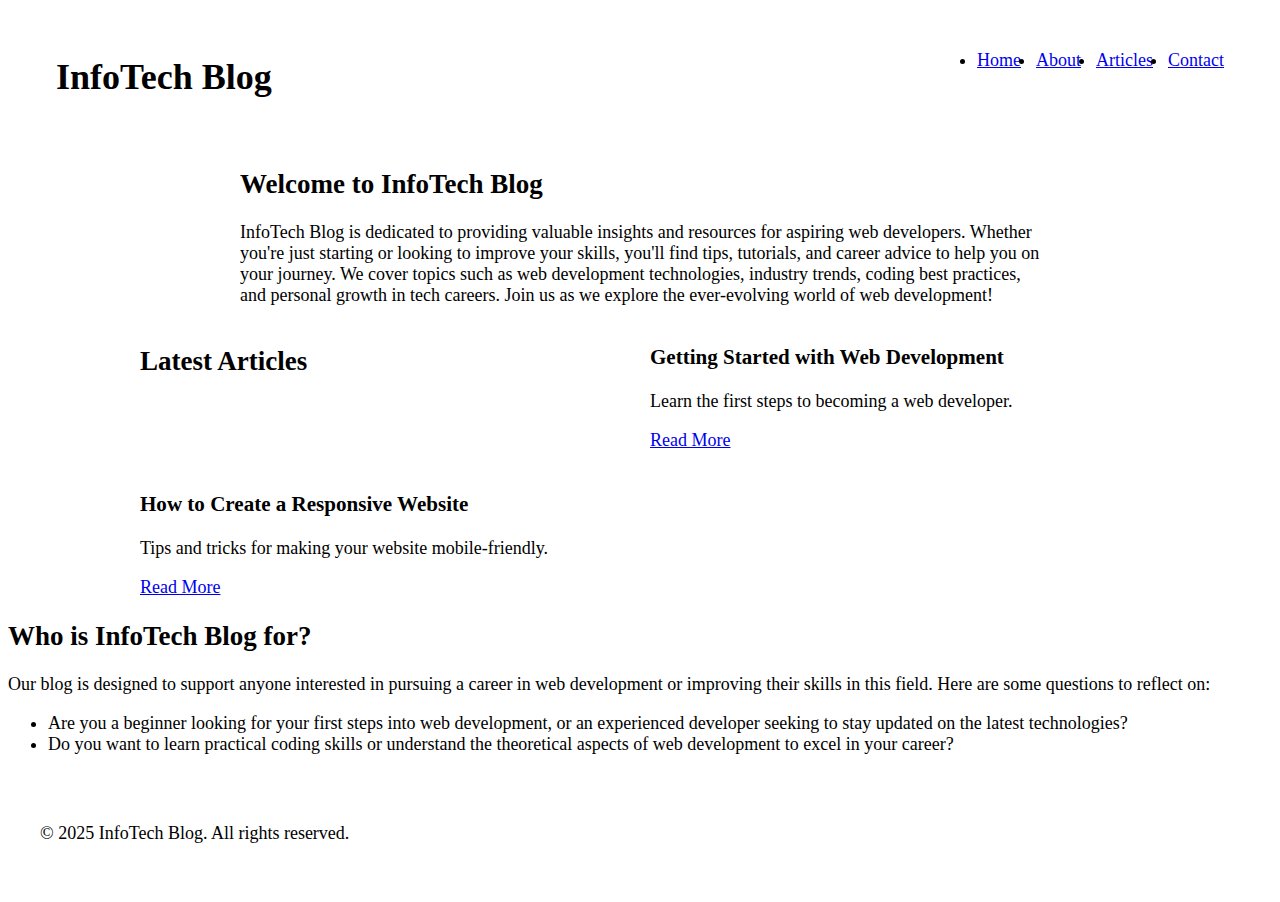
==== project/siteplan.html @ 1cbd0c8b "siteplan ini" ====
<!DOCTYPE html>
<html lang="en">
<head>
    <meta charset="UTF-8">
    <meta name="viewport" content="width=device-width, initial-scale=1.0">
    <title>InfoTech Blog</title>
    <link rel="stylesheet" href="styles/siteplan.css" media="(max-width: 768px)">
    <link rel="stylesheet" href="styles/siteplan-larger.css" media="(min-width: 1024px)">
</head>
<body>
    <header>
        <h1>InfoTech Blog</h1>
        <nav>
            <ul>
                <li><a href="siteplan.html">Home</a></li>
                <li><a href="about.html">About</a></li>
                <li><a href="articles.html">Articles</a></li>
                <li><a href="contact.html">Contact</a></li>
            </ul>
        </nav>
    </header>
    
    <main>
        <section class="intro">
            <h2>Welcome to InfoTech Blog</h2>
            <p>InfoTech Blog is dedicated to providing valuable insights and resources for aspiring web developers. Whether you're just starting or looking to improve your skills, you'll find tips, tutorials, and career advice to help you on your journey. We cover topics such as web development technologies, industry trends, coding best practices, and personal growth in tech careers. Join us as we explore the ever-evolving world of web development!</p>
        </section>

        <section class="latest-articles">
            <h2>Latest Articles</h2>
            <article>
                <h3>Getting Started with Web Development</h3>
                <p>Learn the first steps to becoming a web developer.</p>
                <a href="#">Read More</a>
            </article>
            <article>
                <h3>How to Create a Responsive Website</h3>
                <p>Tips and tricks for making your website mobile-friendly.</p>
                <a href="#">Read More</a>
            </article>
        </section>

        <section class="audience-reflection">
            <h2>Who is InfoTech Blog for?</h2>
            <p>Our blog is designed to support anyone interested in pursuing a career in web development or improving their skills in this field. Here are some questions to reflect on:</p>
            <ul>
                <li>Are you a beginner looking for your first steps into web development, or an experienced developer seeking to stay updated on the latest technologies?</li>
                <li>Do you want to learn practical coding skills or understand the theoretical aspects of web development to excel in your career?</li>
            </ul>
        </section>
    </main>

    <footer>
        <p>&copy; 2025 InfoTech Blog. All rights reserved.</p>
    </footer>
</body>
</html>
---- project/styles/siteplan.css ----
/* styles/siteplan.css (Mobile) */

body {
    font-family: 'Roboto', sans-serif;
    margin: 0;
    padding: 0;
    background-color: #FFFFFF;
    color: #333333;
}

header {
    background-color: #007BFF;
    color: white;
    padding: 1rem;
    text-align: center;
}

nav ul {
    list-style: none;
    padding: 0;
}

nav ul li {
    display: inline;
    margin: 0 10px;
}

nav a {
    color: white;
    text-decoration: none;
    font-weight: bold;
}

.intro {
    text-align: center;
    padding: 2rem;
}

.latest-articles {
    padding: 1rem;
}

article {
    border-bottom: 1px solid #ddd;
    padding: 1rem 0;
}

article a {
    color: #007BFF;
    text-decoration: none;
    font-weight: bold;
}

footer {
    text-align: center;
    padding: 1rem;
    background-color: #333333;
    color: white;
}
---- project/styles/siteplan-larger.css ----
/* styles/siteplan-larger.css (Desktop) */

@media (min-width: 1024px) {
    body {
        font-size: 18px;
    }

    header {
        display: flex;
        justify-content: space-between;
        padding: 1.5rem 3rem;
    }

    nav ul {
        display: flex;
        gap: 15px;
    }

    .intro {
        max-width: 800px;
        margin: 0 auto;
        text-align: left;
    }

    .latest-articles {
        display: grid;
        grid-template-columns: repeat(2, 1fr);
        gap: 20px;
        max-width: 1000px;
        margin: 0 auto;
    }

    footer {
        padding: 2rem;
    }
}
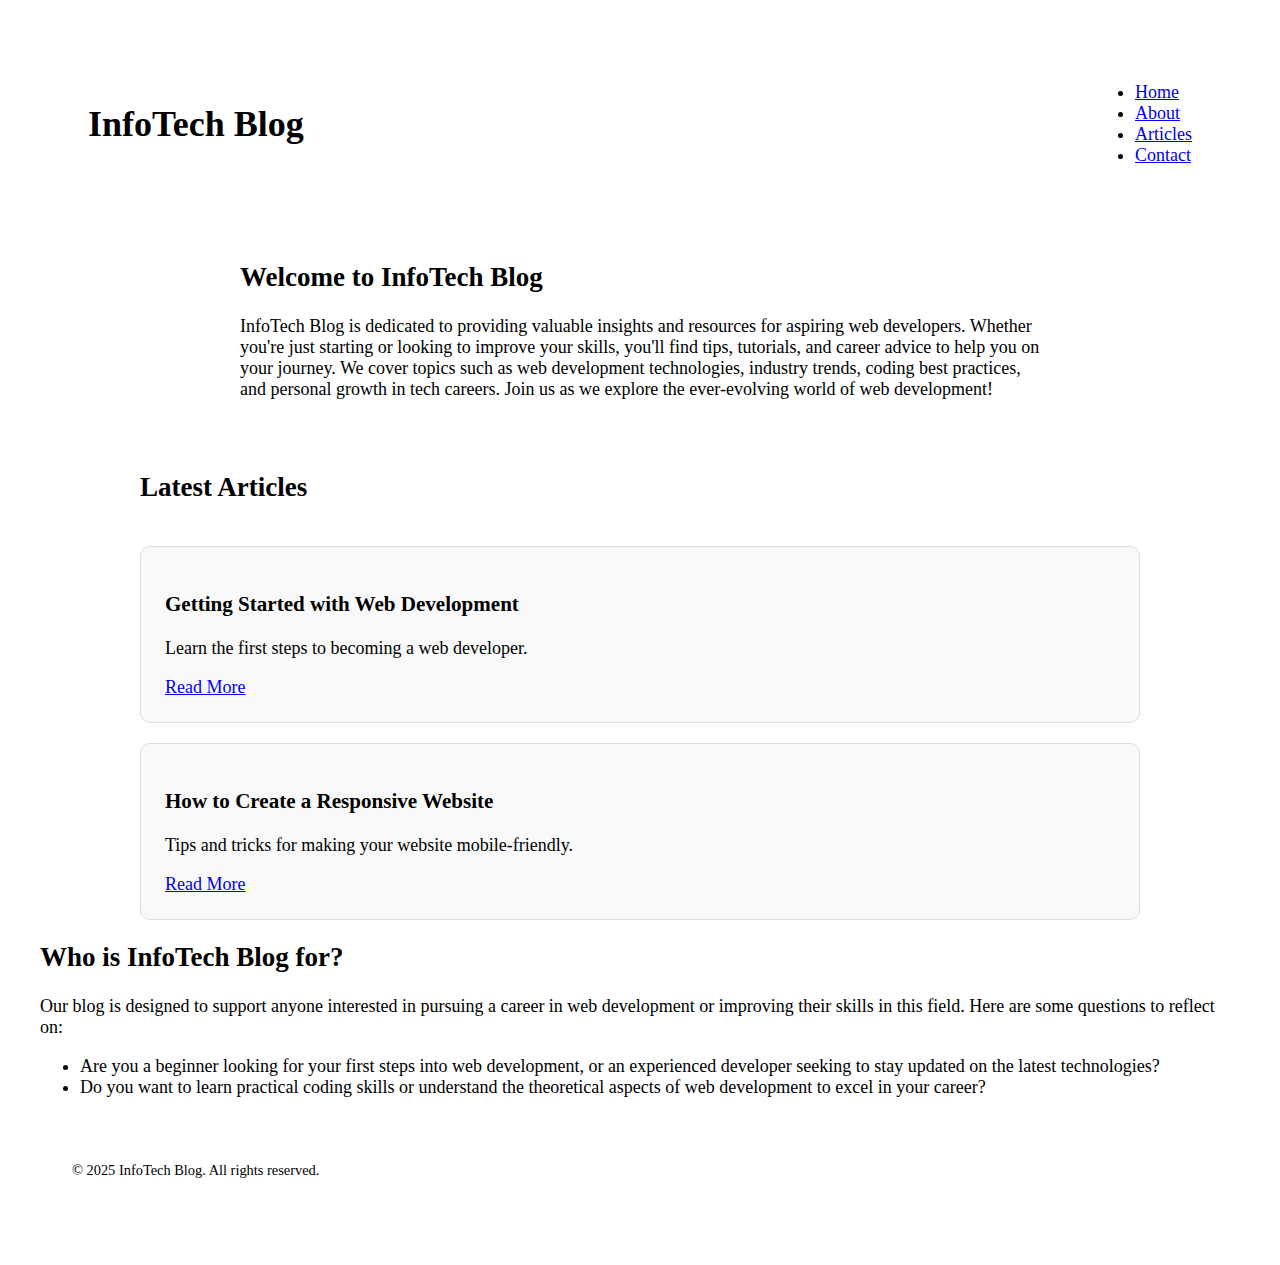
==== commit af97ab78: "site plan js" ====
--- a/project/siteplan.html
+++ b/project/siteplan.html
@@ -3,13 +3,17 @@
 <head>
     <meta charset="UTF-8">
     <meta name="viewport" content="width=device-width, initial-scale=1.0">
+    <meta name="description" content="Siteplan Activity">
     <title>InfoTech Blog</title>
+    <meta name="author" content="Guilherme Souza">
     <link rel="stylesheet" href="styles/siteplan.css" media="(max-width: 768px)">
     <link rel="stylesheet" href="styles/siteplan-larger.css" media="(min-width: 1024px)">
+    <script defer src="scripts/siteplan.js"></script>
 </head>
 <body>
     <header>
         <h1>InfoTech Blog</h1>
+        <button id="menu-toggle" class="hamburger">☰</button>
         <nav>
             <ul>
                 <li><a href="siteplan.html">Home</a></li>
--- a/project/styles/siteplan.css
+++ b/project/styles/siteplan.css
@@ -8,11 +8,21 @@
     color: #333333;
 }
 
+
 header {
     background-color: #007BFF;
     color: white;
     padding: 1rem;
     text-align: center;
+}
+
+.hamburger {
+    font-size: 2rem;
+    background: none;
+    border: none;
+    color: white;
+    cursor: pointer;
+    display: block;
 }
 
 nav ul {
@@ -31,6 +41,16 @@
     font-weight: bold;
 }
 
+.latest-articles {
+    padding: 1rem;
+    display: flex;
+    flex-direction: column;
+    gap: 1rem;
+    max-width: 600px;
+    margin: 0 auto;
+}
+
+
 .intro {
     text-align: center;
     padding: 2rem;
@@ -39,21 +59,3 @@
 .latest-articles {
     padding: 1rem;
 }
-
-article {
-    border-bottom: 1px solid #ddd;
-    padding: 1rem 0;
-}
-
-article a {
-    color: #007BFF;
-    text-decoration: none;
-    font-weight: bold;
-}
-
-footer {
-    text-align: center;
-    padding: 1rem;
-    background-color: #333333;
-    color: white;
-}
--- a/project/styles/siteplan-larger.css
+++ b/project/styles/siteplan-larger.css
@@ -3,34 +3,48 @@
 @media (min-width: 1024px) {
     body {
         font-size: 18px;
+        padding: 2rem;
     }
 
     header {
         display: flex;
         justify-content: space-between;
+        align-items: center;
         padding: 1.5rem 3rem;
     }
 
+    .hamburger {
+        display: none;
+    }
+
+
     nav ul {
-        display: flex;
-        gap: 15px;
+        gap: 20px;
     }
 
     .intro {
         max-width: 800px;
         margin: 0 auto;
         text-align: left;
+        padding: 2rem 0;
     }
 
     .latest-articles {
         display: grid;
-        grid-template-columns: repeat(2, 1fr);
         gap: 20px;
         max-width: 1000px;
         margin: 0 auto;
     }
 
+    article {
+        padding: 1.5rem;
+        border: 1px solid #ddd;
+        background-color: #f9f9f9;
+        border-radius: 10px;
+    }
+
     footer {
         padding: 2rem;
+        font-size: 0.9rem;
     }
 }
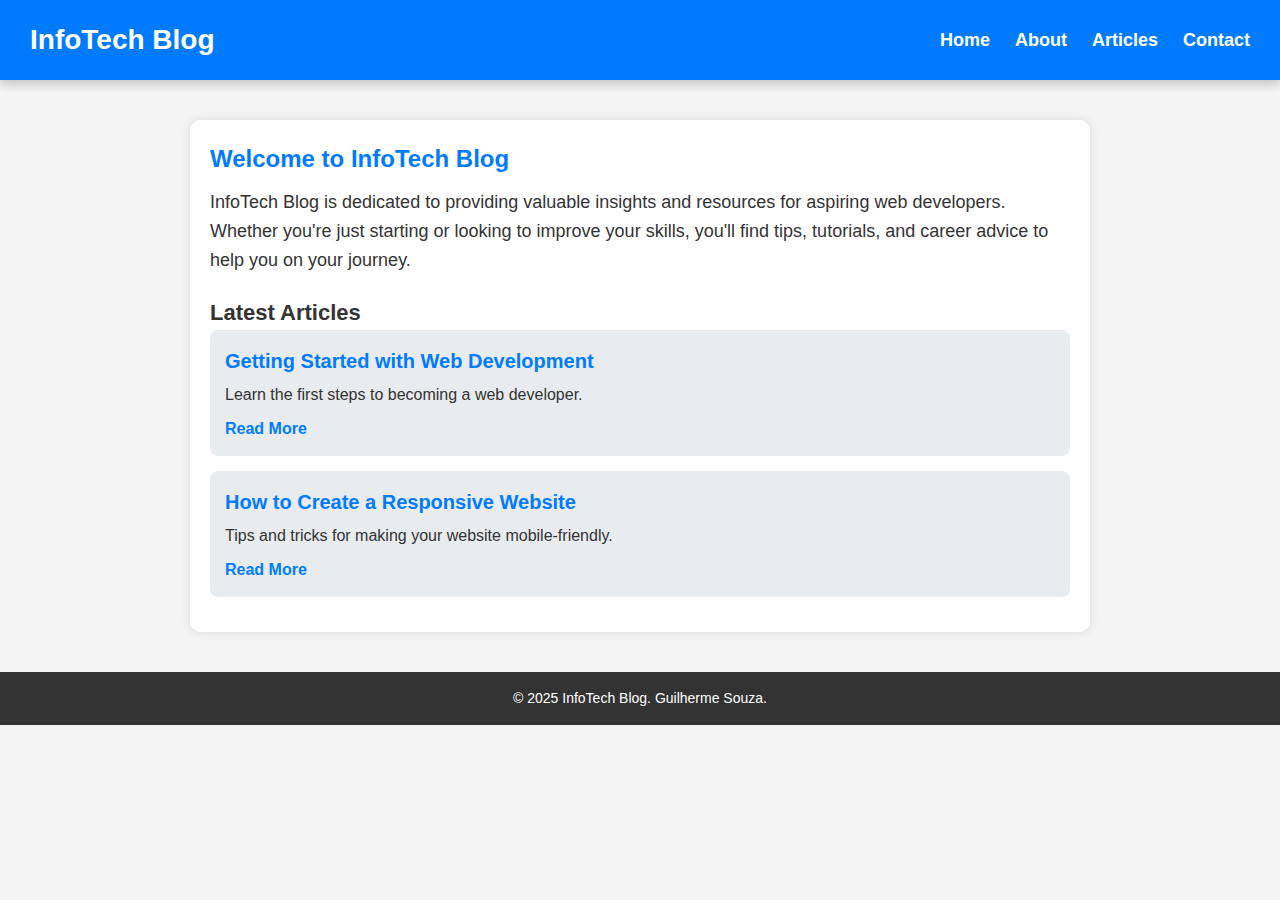
==== commit 359818c6: "fixing" ====
--- a/project/siteplan.html
+++ b/project/siteplan.html
@@ -6,8 +6,7 @@
     <meta name="description" content="Siteplan Activity">
     <title>InfoTech Blog</title>
     <meta name="author" content="Guilherme Souza">
-    <link rel="stylesheet" href="styles/siteplan.css" media="(max-width: 768px)">
-    <link rel="stylesheet" href="styles/siteplan-larger.css" media="(min-width: 1024px)">
+    <link rel="stylesheet" href="styles/siteplan.css">
     <script defer src="scripts/siteplan.js"></script>
 </head>
 <body>
@@ -23,11 +22,11 @@
             </ul>
         </nav>
     </header>
-    
+
     <main>
         <section class="intro">
             <h2>Welcome to InfoTech Blog</h2>
-            <p>InfoTech Blog is dedicated to providing valuable insights and resources for aspiring web developers. Whether you're just starting or looking to improve your skills, you'll find tips, tutorials, and career advice to help you on your journey. We cover topics such as web development technologies, industry trends, coding best practices, and personal growth in tech careers. Join us as we explore the ever-evolving world of web development!</p>
+            <p>InfoTech Blog is dedicated to providing valuable insights and resources for aspiring web developers. Whether you're just starting or looking to improve your skills, you'll find tips, tutorials, and career advice to help you on your journey.</p>
         </section>
 
         <section class="latest-articles">
@@ -43,19 +42,10 @@
                 <a href="#">Read More</a>
             </article>
         </section>
-
-        <section class="audience-reflection">
-            <h2>Who is InfoTech Blog for?</h2>
-            <p>Our blog is designed to support anyone interested in pursuing a career in web development or improving their skills in this field. Here are some questions to reflect on:</p>
-            <ul>
-                <li>Are you a beginner looking for your first steps into web development, or an experienced developer seeking to stay updated on the latest technologies?</li>
-                <li>Do you want to learn practical coding skills or understand the theoretical aspects of web development to excel in your career?</li>
-            </ul>
-        </section>
     </main>
 
     <footer>
-        <p>&copy; 2025 InfoTech Blog. All rights reserved.</p>
+        <p>&copy; 2025 InfoTech Blog. Guilherme Souza.</p>
     </footer>
 </body>
-</html>+</html>
--- a/project/styles/siteplan.css
+++ b/project/styles/siteplan.css
@@ -1,61 +1,128 @@
-/* styles/siteplan.css (Mobile) */
-
-body {
-    font-family: 'Roboto', sans-serif;
+/* Reset para evitar margens e paddings indesejados */
+* {
     margin: 0;
     padding: 0;
-    background-color: #FFFFFF;
-    color: #333333;
+    box-sizing: border-box;
 }
 
+.hamburger {
+    display: none;
+}
 
+/* Estilização do body */
+body {
+    font-family: 'Arial', sans-serif;
+    background-color: #f4f4f4;
+    color: #333;
+    line-height: 1.6;
+}
+
+/* HEADER */
 header {
     background-color: #007BFF;
     color: white;
-    padding: 1rem;
-    text-align: center;
+    width: 100vw;
+    height: 80px; /* Altura ajustável */
+    display: flex;
+    align-items: center;
+    justify-content: space-between;
+    padding: 0 30px;
+    position: relative;
+    box-shadow: 0px 4px 10px rgba(0, 0, 0, 0.2);
 }
 
-.hamburger {
-    font-size: 2rem;
-    background: none;
-    border: none;
-    color: white;
-    cursor: pointer;
-    display: block;
+/* Título do header */
+header h1 {
+    font-size: 28px;
+    font-weight: bold;
 }
 
+/* Navbar */
 nav ul {
     list-style: none;
-    padding: 0;
+    display: flex;
+    gap: 25px;
 }
 
 nav ul li {
     display: inline;
-    margin: 0 10px;
 }
 
 nav a {
     color: white;
     text-decoration: none;
+    font-size: 18px;
     font-weight: bold;
+    transition: color 0.3s;
 }
 
-.latest-articles {
-    padding: 1rem;
-    display: flex;
-    flex-direction: column;
-    gap: 1rem;
-    max-width: 600px;
-    margin: 0 auto;
+nav a:hover {
+    color: #FFD700;
 }
 
-
-.intro {
-    text-align: center;
-    padding: 2rem;
+/* Container principal */
+main {
+    max-width: 900px;
+    margin: 40px auto;
+    background: white;
+    padding: 20px;
+    border-radius: 10px;
+    box-shadow: 0 0 10px rgba(0, 0, 0, 0.1);
 }
 
-.latest-articles {
-    padding: 1rem;
+/* Seção de introdução */
+.intro h2 {
+    font-size: 24px;
+    color: #007BFF;
 }
+
+.intro p {
+    font-size: 18px;
+    margin-top: 10px;
+}
+
+/* Seção de artigos */
+.latest-articles h2 {
+    font-size: 22px;
+    margin-top: 20px;
+}
+
+article {
+    background: #e9ecef;
+    padding: 15px;
+    border-radius: 8px;
+    margin-bottom: 15px;
+}
+
+article h3 {
+    font-size: 20px;
+    color: #007BFF;
+}
+
+article p {
+    font-size: 16px;
+    margin-top: 5px;
+}
+
+article a {
+    display: inline-block;
+    margin-top: 8px;
+    color: #007BFF;
+    font-weight: bold;
+    text-decoration: none;
+    transition: color 0.3s;
+}
+
+article a:hover {
+    color: #0056b3;
+}
+
+/* FOOTER */
+footer {
+    text-align: center;
+    padding: 15px;
+    background: #333;
+    color: white;
+    margin-top: 30px;
+    font-size: 14px;
+}
